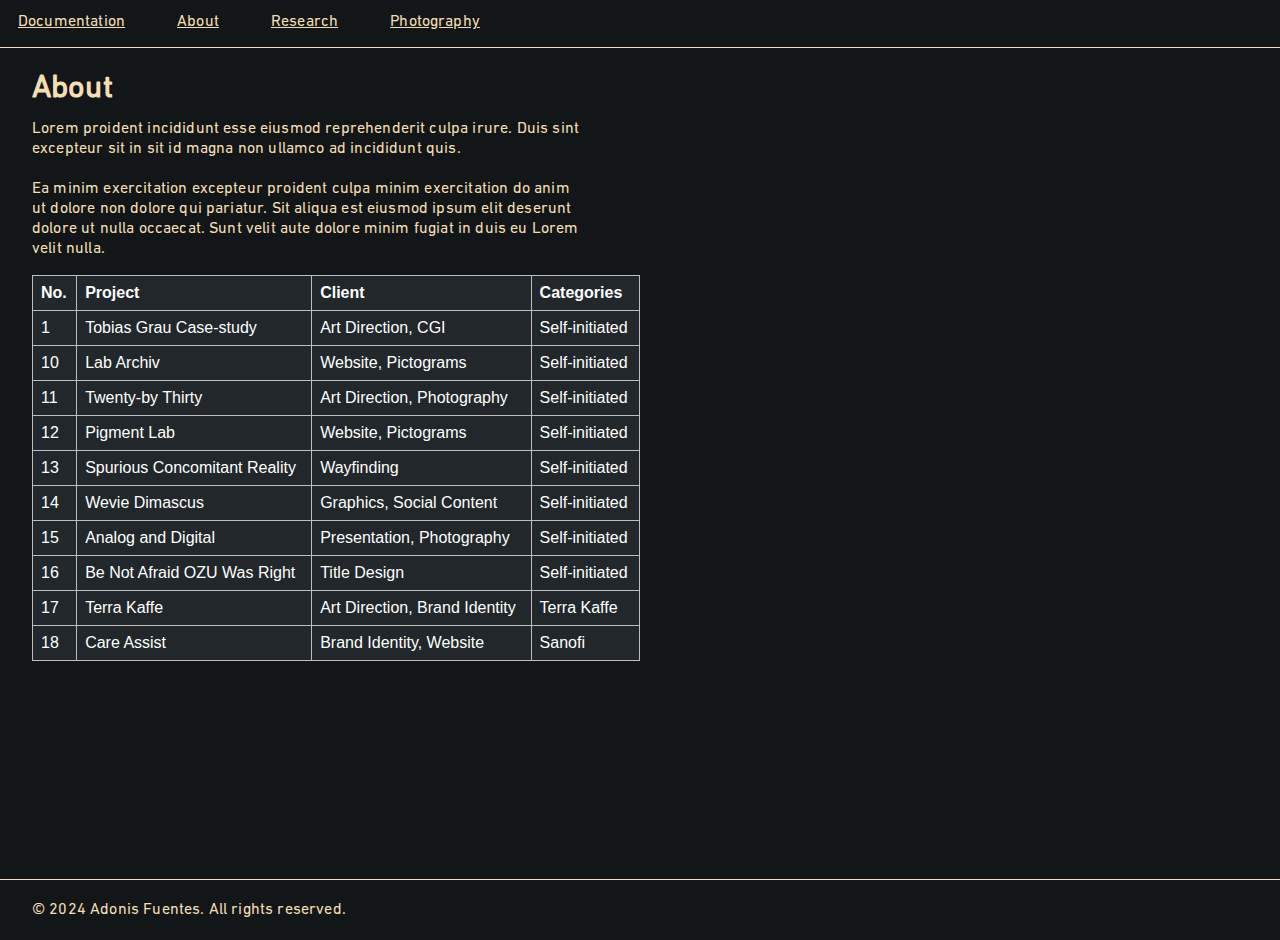
==== about.html @ e04459f7 "Initial Commit" ====
<!DOCTYPE html>
<html lang="en">
  <head>
    <meta charset="utf-8" />
    <link rel="stylesheet" href="css/stylesheet.css" />
    <link rel="stylesheet" href="css/globals.css" />
    <title>About Page</title>
  </head>
  <body>
    <div class="homepage screen">
      <div class="nav-content nav">
        <div class="nav-home nav">
          <a href="index.html">
            <div class="home-link ">Documentation</div>
          </a>
        </div>
        <div class="nav-home nav">
          <a href="about.html">
            <div class="home-link ">About</div>
          </a>
        </div>
        <div class="nav-home nav">
          <a href="research.html">
            <div class="home-link ">Research</div>
          </a>
        </div>
        <div class="nav-home nav">
          <a href="photography.html">
            <div class="home-link ">Photography</div>
          </a>
        </div>
        <div class="menubar"></div>
      </div>

      <div class="content">
        <div class="heading-top">
          <div class="frame-7">
            <h1 class="heading">About</h1>
          </div>
          <div class="body-text">
            <p class="body">
              Lorem proident incididunt esse eiusmod reprehenderit culpa irure. Duis sint excepteur sit in sit id magna non ullamco ad incididunt quis.
              <br><br>
              Ea minim exercitation excepteur proident culpa minim exercitation do anim ut dolore non dolore qui pariatur. Sit aliqua est eiusmod ipsum elit deserunt dolore ut nulla occaecat. Sunt velit aute dolore minim fugiat in duis eu Lorem velit nulla.
            </p>
          </div>
        </div>

        <div class="table">
          <div class="table-row">
            <div class="table-cell table-header">No.</div>
            <div class="table-cell table-header">Project</div>
            <div class="table-cell table-header">Client</div>
            <div class="table-cell table-header">Categories</div>
          </div>

          <div class="table-row">
            <div class="table-cell">1</div>
            <div class="table-cell">Tobias Grau Case-study</div>
            <div class="table-cell">Art Direction, CGI</div>
            <div class="table-cell">Self-initiated</div>
          </div>
          <div class="table-row">
            <div class="table-cell">10</div>
            <div class="table-cell">Lab Archiv</div>
            <div class="table-cell">Website, Pictograms</div>
            <div class="table-cell">Self-initiated</div>
          </div>
          <div class="table-row">
            <div class="table-cell">11</div>
            <div class="table-cell">Twenty-by Thirty</div>
            <div class="table-cell">Art Direction, Photography</div>
            <div class="table-cell">Self-initiated</div>
          </div>
          <div class="table-row">
            <div class="table-cell">12</div>
            <div class="table-cell">Pigment Lab</div>
            <div class="table-cell">Website, Pictograms</div>
            <div class="table-cell">Self-initiated</div>
          </div>
          <div class="table-row">
            <div class="table-cell">13</div>
            <div class="table-cell">Spurious Concomitant Reality</div>
            <div class="table-cell">Wayfinding</div>
            <div class="table-cell">Self-initiated</div>
          </div>
          <div class="table-row">
            <div class="table-cell">14</div>
            <div class="table-cell">Wevie Dimascus</div>
            <div class="table-cell">Graphics, Social Content</div>
            <div class="table-cell">Self-initiated</div>
          </div>
          <div class="table-row">
            <div class="table-cell">15</div>
            <div class="table-cell">Analog and Digital</div>
            <div class="table-cell">Presentation, Photography</div>
            <div class="table-cell">Self-initiated</div>
          </div>
          <div class="table-row">
            <div class="table-cell">16</div>
            <div class="table-cell">Be Not Afraid OZU Was Right</div>
            <div class="table-cell">Title Design</div>
            <div class="table-cell">Self-initiated</div>
          </div>
          <div class="table-row">
            <div class="table-cell">17</div>
            <div class="table-cell">Terra Kaffe</div>
            <div class="table-cell">Art Direction, Brand Identity</div>
            <div class="table-cell">Terra Kaffe</div>
          </div>
          <div class="table-row">
            <div class="table-cell">18</div>
            <div class="table-cell">Care Assist</div>
            <div class="table-cell">Brand Identity, Website</div>
            <div class="table-cell">Sanofi</div>
          </div>
        </div>
      </div>

      <footer class="footer">
        <div class="footer-link">
          <p class="footer-text 
          ">
            © 2024 Adonis Fuentes. All rights reserved.
          </p>
        </div>
      </footer>
    </div>
  </body>
</html>
---- css/stylesheet.css ----
/* Page - Homepage */

body {
  margin: 0;
  background: #121619;
}
.table {
  display: table;
  width: 50%;
  border-collapse: collapse;
  padding: 32px 0px 0px;
  position: relative;
}
.table-row {
  display: table-row;
}
.table-cell {
  display: table-cell;
  padding: 8px;
  border: 1px solid #bdbdbd;
  background-color: #21272A;
  color: #ffffff;
  font-family: "DIN Next LT Pro", sans-serif; 
}
.table-header {
  font-weight: bold;
  color: rgb(255, 255, 255);
  font-family: "DIN Next LT Pro", sans-serif; 
}

.homepage .photography .research{
  align-items: flex-start;
  display: flex;
  flex-direction: column;
  position: relative;
  width: 100vw;
}

.homepage .divider {
  height: 24px;
  position: relative;
  top: calc(50.00% - 12px);
  width: 1px;
}

.homepage .content {
  align-items: flex-start;
  align-self: stretch;
  display: flex;
  flex-direction: column;
  height: 831px;
  padding: 32px 32px 0px;
  position: relative;
  width: 100vw;
}

.homepage .heading {
  /* height: 140px; */
  letter-spacing: 0.16px;
  line-height: 20px;
  margin-top: -1.00px;
  position: relative;
  font-family: DIN Next LT Pro-Regular
}

.homepage .body {
  letter-spacing: 0.16px;
  line-height: 20px;
  margin-top: -1.00px;
  position: relative;
  width: 552.77px;
  font-family: DIN Next LT Pro-Regular
}

.homepage .card {
  align-items: flex-start;
  border-radius: 4px;
  flex-direction: column;
  gap: 24px;
  height: 320px;
  max-height: 320px;
  padding: 16px 0px 8px;
  width: 332px;
  background-color:#353535
}

.homepage .card-1 {
  align-items: flex-start;
  background-color: #00000080;
  background-image: url(../img/card-1@2x.png);
  background-position: 50% 50%;
  background-size: cover;
  border-radius: 4px;
  flex-direction: column;
  gap: 24px;
  height: 320px;
  max-height: 320px;
  padding: 16px 0px 8px;
  width: 332px;
}
.homepage .card-3 {
  align-items: flex-start;
  background-color: #00000080;
  background-image: url(../img/card-1@2x.png);
  background-position: 50% 50%;
  background-size: cover;
  border-radius: 4px;
  flex-direction: column;
  gap: 24px;
  height: 320px;
  max-height: 320px;
  padding: 16px 0px 8px;
  width: 332px;
}
.homepage .card-4 {
  align-items: flex-start;
  background-color: #00000080;
  background-image: url(../img/image-3@2x.png);
  background-position: 50% 50%;
  background-size: cover;
  border-radius: 4px;
  flex-direction: column;
  gap: 24px;
  height: 320px;
  max-height: 320px;
  padding: 16px 0px 8px;
  width: 332px;
}
.homepage .card-5 {
  align-items: flex-start;
  background-color: #00000080;
  background-image: url(../img/image-4@2x.png);
  background-position: 50% 50%;
  background-size: cover;
  border-radius: 4px;
  flex-direction: column;
  gap: 24px;
  height: 320px;
  max-height: 320px;
  padding: 16px 0px 8px;
  width: 332px;
}
.homepage .card-6 {
  align-items: flex-start;
  background-color: #00000080;
  background-image: url(../img/image-1@2x.png);
  background-position: 50% 50%;
  background-size: cover;
  border-radius: 4px;
  flex-direction: column;
  gap: 24px;
  height: 320px;
  max-height: 320px;
  padding: 16px 0px 8px;
  width: 332px;
}

.card-6.card-2 {}

.card-6.card-2 {}
.homepage .card-7 {
  align-items: flex-start;
  background-color: #00000080;
  background-image: url(../img/image-2@2x.png);
  background-position: 50% 50%;
  background-size: cover;
  border-radius: 4px;
  flex-direction: column;
  gap: 24px;
  height: 320px;
  max-height: 320px;
  padding: 16px 0px 8px;
  width: 332px;
}
.homepage .card-7 {
  align-items: flex-start;
  background-color: #00000080;
  background-image: url(../img/card-letter-01.png);
  background-position: 50% 50%;
  background-size: cover;
  border-radius: 4px;
  flex-direction: column;
  gap: 24px;
  height: 320px;
  max-height: 320px;
  padding: 16px 0px 8px;
  width: 332px;
}
.homepage .card-7 {
  align-items: flex-start;
  background-color: #00000080;
  background-image: url(../img/card-letter-01.png);
  background-position: 50% 50%;
  background-size: cover;
  border-radius: 4px;
  flex-direction: column;
  gap: 24px;
  height: 320px;
  max-height: 320px;
  padding: 16px 0px 8px;
  width: 332px;
}
.homepage .card-8 {
  align-items: flex-start;
  background-color: #00000080;
  background-image: url(../img/card-letter-02.png);
  background-position: 50% 50%;
  background-size: cover;
  border-radius: 4px;
  flex-direction: column;
  gap: 24px;
  height: 320px;
  max-height: 320px;
  padding: 16px 0px 8px;
  width: 332px;
}
.homepage .card-9 {
  align-items: flex-start;
  background-color: #00000080;
  background-image: url(../img/image-2@2x.png);
  background-position: 50% 50%;
  background-size: cover;
  border-radius: 4px;
  flex-direction: column;
  gap: 24px;
  height: 320px;
  max-height: 320px;
  padding: 16px 0px 8px;
  width: 332px;
}
---- css/globals.css ----
@font-face {
  font-family: "DIN Next LT Pro-Bold";
  font-style: normal;
  font-weight: 700;
  src: url("../fonts/DINNextLTPro-Bold.otf") format("opentype");
}
@font-face {
  font-family: "DIN Next LT Pro-Regular";
  font-style: normal;
  font-weight: 400;
  src: url("../fonts/DINNextLTPro-Regular.otf") format("opentype");
}


.page a {
  display: contents;
  text-decoration: none;
}

.description {
  flex-direction: column;
  justify-content: center;
}

* {
  box-sizing: border-box;
  color: wheat;
  font-family: DIN Next LT Pro-Regular
}

.nav-content {
  align-self: stretch;
  background-color: var(--vulcan);
  border-bottom-style: solid;
  border-bottom-width: 1px;
  border-color: var(--abbey);
  display: flex;
  height: 48px;
  padding: 0px 0px 1px;
  width: 100vw;
}

.nav-home {
  gap: 3.4px;
  height: 47px;
  padding: 13.25px 34px 13.5px 18px;
}

.home-link {
  letter-spacing: 0.16px;
  line-height: 20px;
  margin-top: -0.88px;
  position: relative;
  white-space: nowrap;
  width: fit-content;
  font-family: DIN Next LT Pro-Regular;
}

.menubar {
  position: relative;
}

.heading-top {
  gap: 10px;
  justify-content: center;
  position: relative;
  width: 100vw;
  padding: 33;
}

.heading-top {}

.frame-7 {
  align-items: center;
  gap: 10px;
  justify-content: center;
  position: relative;
}

.card-content {
  gap: 16px;
  /* padding: 0px 32px; */
  width: 100vw;
}

.card-heading {
  justify-content: space-between;
  padding: 0px 17px 32px;
  width: 100%;
}

.title {
  position: relative;
}

.title-1 {
  letter-spacing: 0.16px;
  line-height: 18px;
  margin-top: -1.00px;
  position: relative;
  white-space: nowrap;
  width: fit-content;
  font-family: DIN Next LT Pro-Regular
}

.icon {
  height: 8.18px;
  position: relative;
  width: 8.18px;
}

.footer {
  border-bottom-style: none;
  border-left-style: none;
  border-right-style: none;
  border-top-style: solid;
  border-top-width: 1px;
  gap: 40px;
  height: 61px;
  padding: 21px 32px 20px;
  position: relative;
  width: 100vw;
  font-family: DIN Next LT Pro-Regular
}

.footer-link {
  justify-content: center;
  position: relative;
}

.footer-text {
  letter-spacing: 0.16px;
  line-height: 20px;
  margin-top: -1.00px;
  position: relative;
  white-space: nowrap;
  width: fit-content;
}

.card-2 {
  display: flex;
  position: relative;
  flex-wrap: wrap;
}

.nav {
  align-items: center;
  position: relative;
}

.nav-link {
  justify-content: center;
  position: relative;
  color: white;
  padding: 30px 30px 30px 0px;
}

.nav-text {
  width: 100%;
}

.text {
  letter-spacing: 0.16px;
  line-height: 20px;
  margin-top: -2.00px;
  position: relative;
  white-space: nowrap;
  width: fit-content;
}


.listing-heading {
  gap: 54px;
  padding: 30px 0px;
  position: relative;
  width: 100%;
}
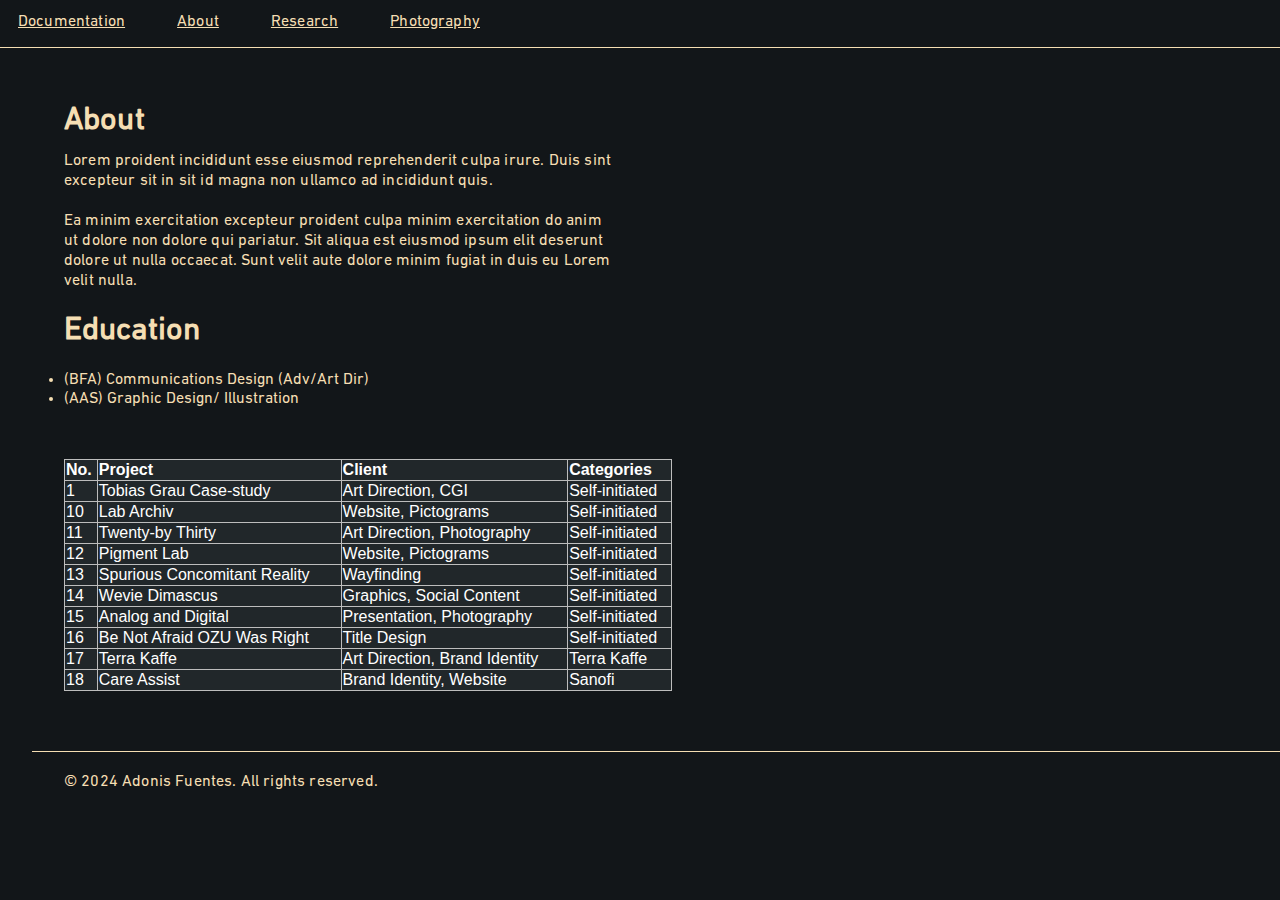
==== commit 667429d3: "v1 Update" ====
--- a/about.html
+++ b/about.html
@@ -2,8 +2,8 @@
 <html lang="en">
   <head>
     <meta charset="utf-8" />
-    <link rel="stylesheet" href="css/stylesheet.css" />
-    <link rel="stylesheet" href="css/globals.css" />
+    <link rel="stylesheet" type="text/css" href="css/stylesheet.css" />
+    <link rel="stylesheet" type="text/css" href="css/globals.css" />
     <title>About Page</title>
   </head>
   <body>
@@ -31,7 +31,6 @@
         </div>
         <div class="menubar"></div>
       </div>
-
       <div class="content">
         <div class="heading-top">
           <div class="frame-7">
@@ -44,8 +43,12 @@
               Ea minim exercitation excepteur proident culpa minim exercitation do anim ut dolore non dolore qui pariatur. Sit aliqua est eiusmod ipsum elit deserunt dolore ut nulla occaecat. Sunt velit aute dolore minim fugiat in duis eu Lorem velit nulla.
             </p>
           </div>
-        </div>
-
+          <div class="body-text">
+            <p class="body">
+              <h1>Education</h1>
+              <li>(BFA) Communications Design (Adv/Art Dir)</li>
+              <li>(AAS) Graphic Design/ Illustration</li>
+          </div>
         <div class="table">
           <div class="table-row">
             <div class="table-cell table-header">No.</div>
@@ -53,7 +56,6 @@
             <div class="table-cell table-header">Client</div>
             <div class="table-cell table-header">Categories</div>
           </div>
-
           <div class="table-row">
             <div class="table-cell">1</div>
             <div class="table-cell">Tobias Grau Case-study</div>
@@ -119,8 +121,7 @@
 
       <footer class="footer">
         <div class="footer-link">
-          <p class="footer-text 
-          ">
+          <p class="footer-text ">
             © 2024 Adonis Fuentes. All rights reserved.
           </p>
         </div>
--- a/css/stylesheet.css
+++ b/css/stylesheet.css
@@ -1,93 +1,98 @@
-/* Page - Homepage */
-
 body {
   margin: 0;
   background: #121619;
 }
+
 .table {
   display: table;
   width: 50%;
   border-collapse: collapse;
-  padding: 32px 0px 0px;
+  padding: 32px;
   position: relative;
+  margin-top: 50px;
 }
+
 .table-row {
   display: table-row;
 }
+
 .table-cell {
   display: table-cell;
-  padding: 8px;
+  padding: 1px;
   border: 1px solid #bdbdbd;
   background-color: #21272A;
   color: #ffffff;
-  font-family: "DIN Next LT Pro", sans-serif; 
+  font-family: "DIN Next LT Pro", sans-serif;
 }
+
 .table-header {
   font-weight: bold;
-  color: rgb(255, 255, 255);
-  font-family: "DIN Next LT Pro", sans-serif; 
+  color: #ffffff;
+  font-family: "DIN Next LT Pro", sans-serif;
 }
 
-.homepage .photography .research{
-  align-items: flex-start;
+.list {
+  padding-bottom: 30px;
+}
+
+.homepage {
   display: flex;
   flex-direction: column;
+  align-items: flex-start;
   position: relative;
   width: 100vw;
 }
 
 .homepage .divider {
   height: 24px;
+  width: 1px;
   position: relative;
-  top: calc(50.00% - 12px);
-  width: 1px;
+  top: 50%;
 }
 
 .homepage .content {
+  display: flex;
+  flex-direction: column;
   align-items: flex-start;
   align-self: stretch;
-  display: flex;
-  flex-direction: column;
-  height: 831px;
-  padding: 32px 32px 0px;
-  position: relative;
+  padding: 32px 32px 0;
+  height: 100%;
   width: 100vw;
 }
 
-.homepage .heading {
-  /* height: 140px; */
+.homepage .heading,
+.homepage .body {
+  font-family: "DIN Next LT Pro-Regular";
+  line-height: 20px;
   letter-spacing: 0.16px;
-  line-height: 20px;
-  margin-top: -1.00px;
-  position: relative;
-  font-family: DIN Next LT Pro-Regular
+  margin-top: -1px;
 }
 
 .homepage .body {
-  letter-spacing: 0.16px;
-  line-height: 20px;
-  margin-top: -1.00px;
-  position: relative;
   width: 552.77px;
-  font-family: DIN Next LT Pro-Regular
 }
 
 .homepage .card {
+  display: flex;
+  flex-direction: column;
   align-items: flex-start;
   border-radius: 4px;
-  flex-direction: column;
   gap: 24px;
+  padding: 16px 0 8px;
+  width: 332px;
   height: 320px;
-  max-height: 320px;
-  padding: 16px 0px 8px;
-  width: 332px;
-  background-color:#353535
+  background-color: #353535;
 }
 
-.homepage .card-1 {
-  align-items: flex-start;
+.homepage .card-1,
+.homepage .card-3,
+.homepage .card-4,
+.homepage .card-5,
+.homepage .card-6,
+.homepage .card-7,
+.homepage .card-8,
+.homepage .card-9 {
   background-color: #00000080;
-  background-image: url(../img/card-1@2x.png);
   background-position: 50% 50%;
   background-size: cover;
   border-radius: 4px;
@@ -95,139 +100,34 @@
   gap: 24px;
   height: 320px;
   max-height: 320px;
-  padding: 16px 0px 8px;
-  width: 332px;
-}
-.homepage .card-3 {
-  align-items: flex-start;
-  background-color: #00000080;
-  background-image: url(../img/card-1@2x.png);
-  background-position: 50% 50%;
-  background-size: cover;
-  border-radius: 4px;
-  flex-direction: column;
-  gap: 24px;
-  height: 320px;
-  max-height: 320px;
-  padding: 16px 0px 8px;
-  width: 332px;
-}
-.homepage .card-4 {
-  align-items: flex-start;
-  background-color: #00000080;
-  background-image: url(../img/image-3@2x.png);
-  background-position: 50% 50%;
-  background-size: cover;
-  border-radius: 4px;
-  flex-direction: column;
-  gap: 24px;
-  height: 320px;
-  max-height: 320px;
-  padding: 16px 0px 8px;
-  width: 332px;
-}
-.homepage .card-5 {
-  align-items: flex-start;
-  background-color: #00000080;
-  background-image: url(../img/image-4@2x.png);
-  background-position: 50% 50%;
-  background-size: cover;
-  border-radius: 4px;
-  flex-direction: column;
-  gap: 24px;
-  height: 320px;
-  max-height: 320px;
-  padding: 16px 0px 8px;
-  width: 332px;
-}
-.homepage .card-6 {
-  align-items: flex-start;
-  background-color: #00000080;
-  background-image: url(../img/image-1@2x.png);
-  background-position: 50% 50%;
-  background-size: cover;
-  border-radius: 4px;
-  flex-direction: column;
-  gap: 24px;
-  height: 320px;
-  max-height: 320px;
-  padding: 16px 0px 8px;
+  padding: 16px 0 8px;
   width: 332px;
 }
 
-.card-6.card-2 {}
-
-.card-6.card-2 {}
-.homepage .card-7 {
-  align-items: flex-start;
-  background-color: #00000080;
-  background-image: url(../img/image-2@2x.png);
-  background-position: 50% 50%;
-  background-size: cover;
-  border-radius: 4px;
-  flex-direction: column;
-  gap: 24px;
-  height: 320px;
-  max-height: 320px;
-  padding: 16px 0px 8px;
-  width: 332px;
-}
-.homepage .card-7 {
-  align-items: flex-start;
-  background-color: #00000080;
-  background-image: url(../img/card-letter-01.png);
-  background-position: 50% 50%;
-  background-size: cover;
-  border-radius: 4px;
-  flex-direction: column;
-  gap: 24px;
-  height: 320px;
-  max-height: 320px;
-  padding: 16px 0px 8px;
-  width: 332px;
-}
-.homepage .card-7 {
-  align-items: flex-start;
-  background-color: #00000080;
-  background-image: url(../img/card-letter-01.png);
-  background-position: 50% 50%;
-  background-size: cover;
-  border-radius: 4px;
-  flex-direction: column;
-  gap: 24px;
-  height: 320px;
-  max-height: 320px;
-  padding: 16px 0px 8px;
-  width: 332px;
-}
-.homepage .card-8 {
-  align-items: flex-start;
-  background-color: #00000080;
-  background-image: url(../img/card-letter-02.png);
-  background-position: 50% 50%;
-  background-size: cover;
-  border-radius: 4px;
-  flex-direction: column;
-  gap: 24px;
-  height: 320px;
-  max-height: 320px;
-  padding: 16px 0px 8px;
-  width: 332px;
-}
-.homepage .card-9 {
-  align-items: flex-start;
-  background-color: #00000080;
-  background-image: url(../img/image-2@2x.png);
-  background-position: 50% 50%;
-  background-size: cover;
-  border-radius: 4px;
-  flex-direction: column;
-  gap: 24px;
-  height: 320px;
-  max-height: 320px;
-  padding: 16px 0px 8px;
-  width: 332px;
+.homepage .card-1 {
+  background-image: url(../img/card-1@2x.png);
 }
 
+.homepage .card-4 {
+  background-image: url(../img/image-3@2x.png);
+}
 
+.homepage .card-5 {
+  background-image: url(../img/image-4@2x.png);
+}
 
+.homepage .card-6 {
+  background-image: url(../img/image-1@2x.png);
+}
+
+.homepage .card-7 {
+  background-image: url(../img/card-letter-01.png);
+}
+
+.homepage .card-8 {
+  background-image: url(../img/card-letter-02.png);
+}
+
+.homepage .card-9 {
+  background-image: url(../img/image-2@2x.png);
+}
--- a/css/globals.css
+++ b/css/globals.css
@@ -11,7 +11,6 @@
   font-weight: 400;
   src: url("../fonts/DINNextLTPro-Regular.otf") format("opentype");
 }
-
 
 .page a {
   display: contents;
@@ -66,10 +65,8 @@
   justify-content: center;
   position: relative;
   width: 100vw;
-  padding: 33;
+  padding: 32px 32px 0px;
 }
-
-.heading-top {}
 
 .frame-7 {
   align-items: center;
@@ -80,7 +77,6 @@
 
 .card-content {
   gap: 16px;
-  /* padding: 0px 32px; */
   width: 100vw;
 }
 
@@ -121,7 +117,8 @@
   padding: 21px 32px 20px;
   position: relative;
   width: 100vw;
-  font-family: DIN Next LT Pro-Regular
+  font-family: DIN Next LT Pro-Regular;
+  margin-top: 60px;
 }
 
 .footer-link {
@@ -138,7 +135,7 @@
   width: fit-content;
 }
 
-.card-2 {
+.card-container {
   display: flex;
   position: relative;
   flex-wrap: wrap;
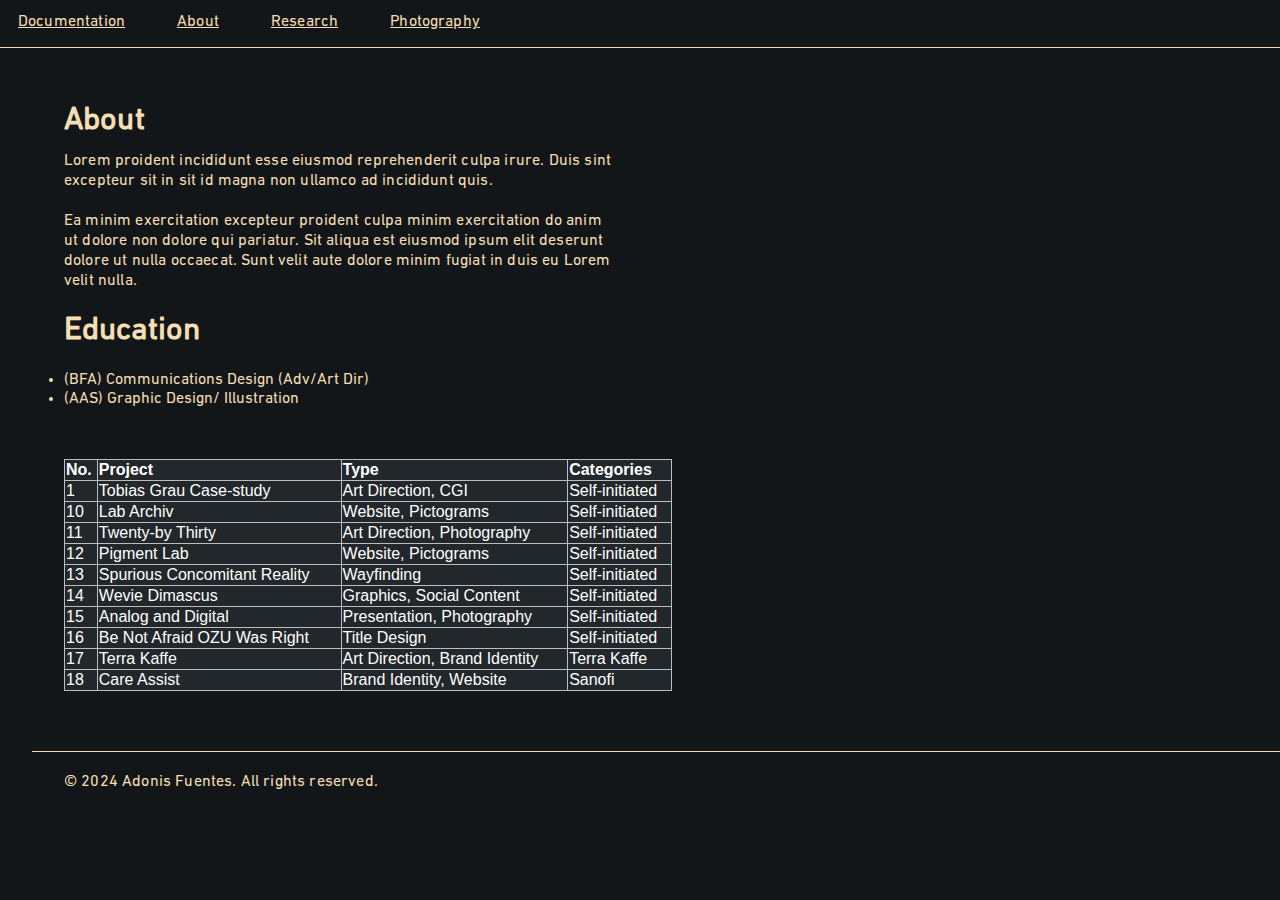
==== commit ebdf7c5e: "Updated to About page" ====
--- a/about.html
+++ b/about.html
@@ -53,7 +53,7 @@
           <div class="table-row">
             <div class="table-cell table-header">No.</div>
             <div class="table-cell table-header">Project</div>
-            <div class="table-cell table-header">Client</div>
+            <div class="table-cell table-header">Type</div>
             <div class="table-cell table-header">Categories</div>
           </div>
           <div class="table-row">
--- a/css/stylesheet.css
+++ b/css/stylesheet.css
@@ -69,7 +69,7 @@
 }
 
 .homepage .body {
-  width: 552.77px;
+ width: 552.77px
 }
 
 .homepage .card {
